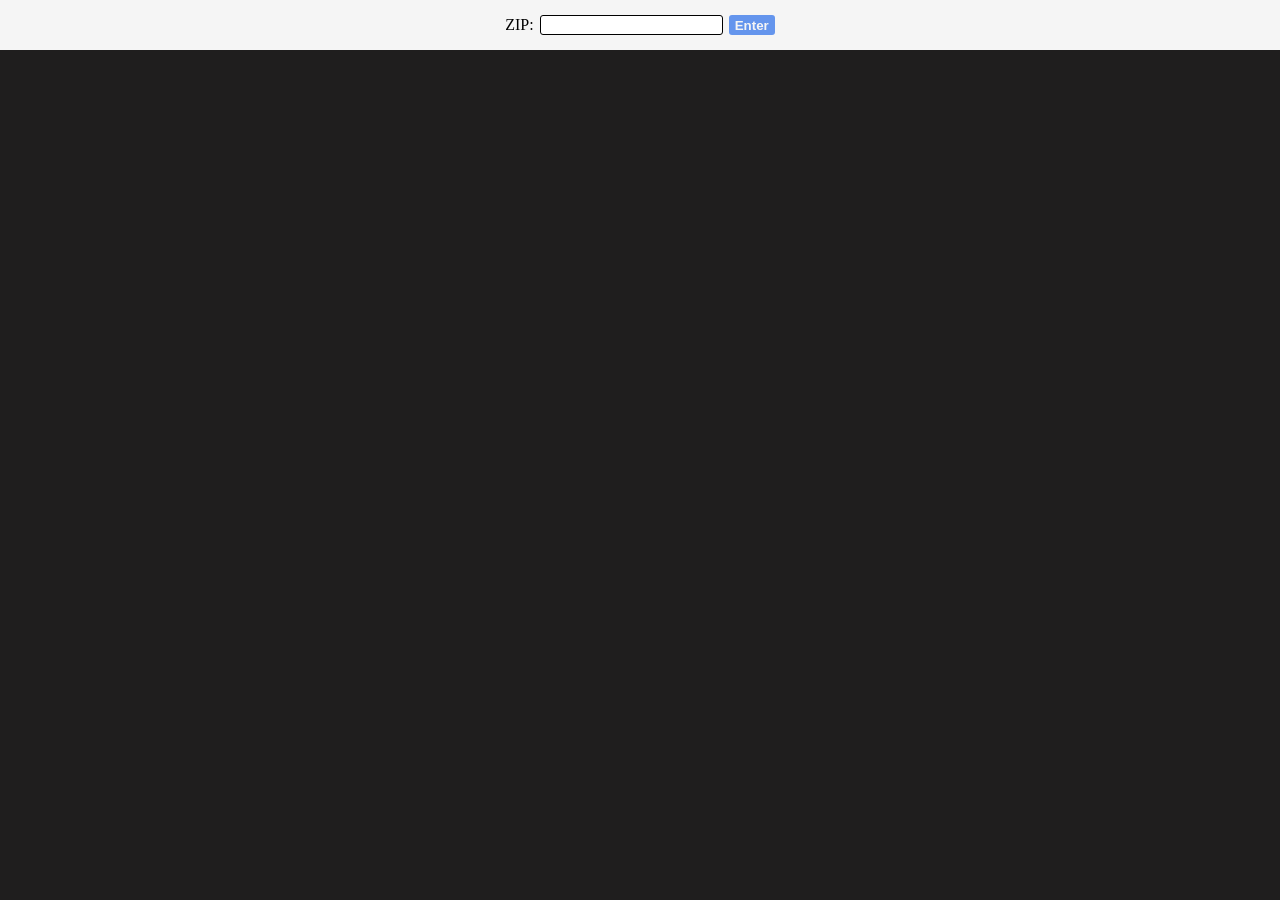
==== src/template.html @ 5eef6956 "create form to get user zip, add styling gets user input will be used as arg for function to get wea" ====
<!DOCTYPE html>
<html lang="en">
<head>
    <meta charset="UTF-8">
    <meta name="viewport" content="width=device-width, initial-scale=1.0">
    <title>weather app</title>
    <link rel="stylesheet" href="./style.css">
</head>
<body>
    <form >
        <p>
        <label for="zip">ZIP:</label>
        <input type="text" id="zip" required pattern="^\d{5}(?:[-\s]\d{4})?$">
        <button type="submit">Enter</button>
        </p>
    </form>
        

</body>
</html>
---- src/style.css ----
body,html{
    background-color: rgb(31, 30, 30);
    width: 100%;
    height: 100%;
   
}

* {
    margin: 0;
    padding: 0;
    box-sizing: border-box;
    appearance: none;
    border: none;
    outline: none;
}

form{
    padding: 10px;
    background: whitesmoke;
    height: 50px;
    display: flex;
    justify-content: center;
}
form p{
    display: flex;
    justify-content: center;
    align-items: center;
    gap: 6px;
}

form input[type="text"]{
    height: 20px;
    border: 1px solid black;
    border-radius: 3px;
    padding: 3px 6px;
}
button{
    background-color: cornflowerblue;
    height: 20px;
    padding: 3px 6px;
    border-radius: 3px;
    font-weight: 700;
    color: whitesmoke;
    cursor: pointer;
}
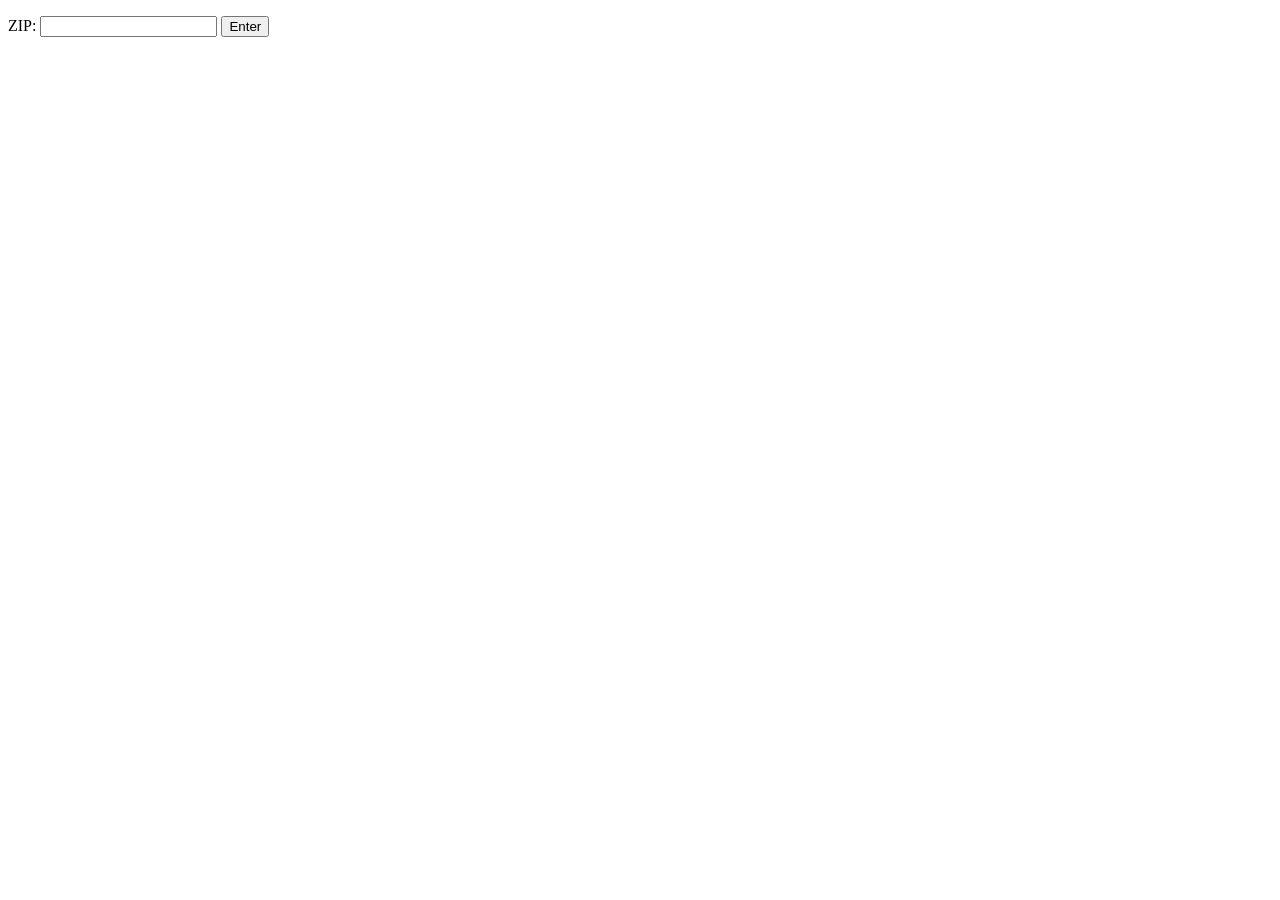
==== commit 5934c254: "remove css from template.html gives an error in the console if its there" ====
--- a/src/template.html
+++ b/src/template.html
@@ -4,7 +4,6 @@
     <meta charset="UTF-8">
     <meta name="viewport" content="width=device-width, initial-scale=1.0">
     <title>weather app</title>
-    <link rel="stylesheet" href="./style.css">
 </head>
 <body>
     <form >
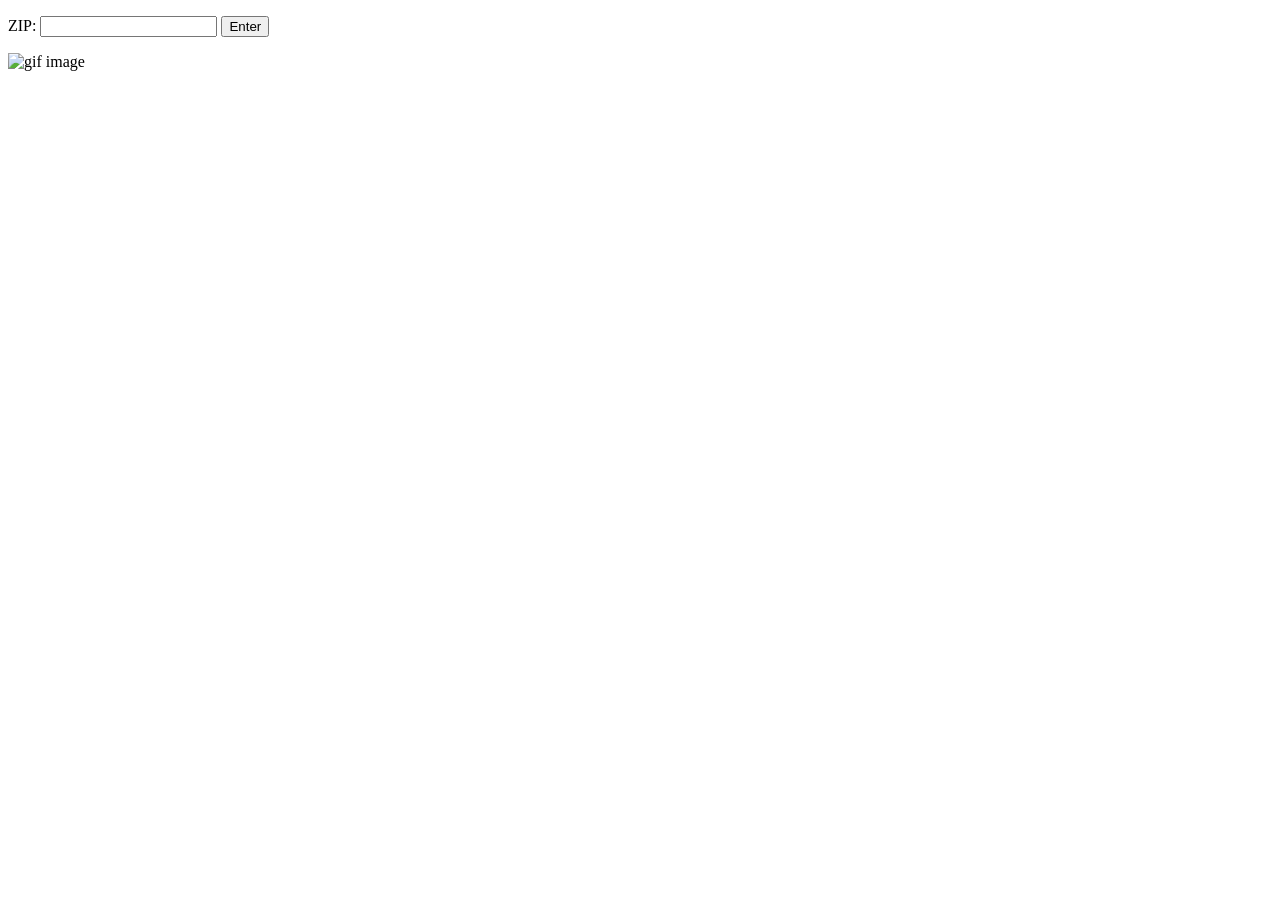
==== commit b31d87df: "add html to display gif make function 4 gif made the area to display the gif and use function to get" ====
--- a/src/template.html
+++ b/src/template.html
@@ -6,13 +6,22 @@
     <title>weather app</title>
 </head>
 <body>
-    <form >
+    <form novalidate>
         <p>
         <label for="zip">ZIP:</label>
-        <input type="text" id="zip" required pattern="^\d{5}(?:[-\s]\d{4})?$">
+        <input type="text" id="zip" required pattern="^[0-9]{5}(?:-[ 0-9]{4})?$">
         <button type="submit">Enter</button>
         </p>
     </form>
+
+
+    <div class="main">
+        <img src="" alt="gif image">
+
+        <div class="data">
+            
+        </div>
+    </div>
         
 
 </body>
